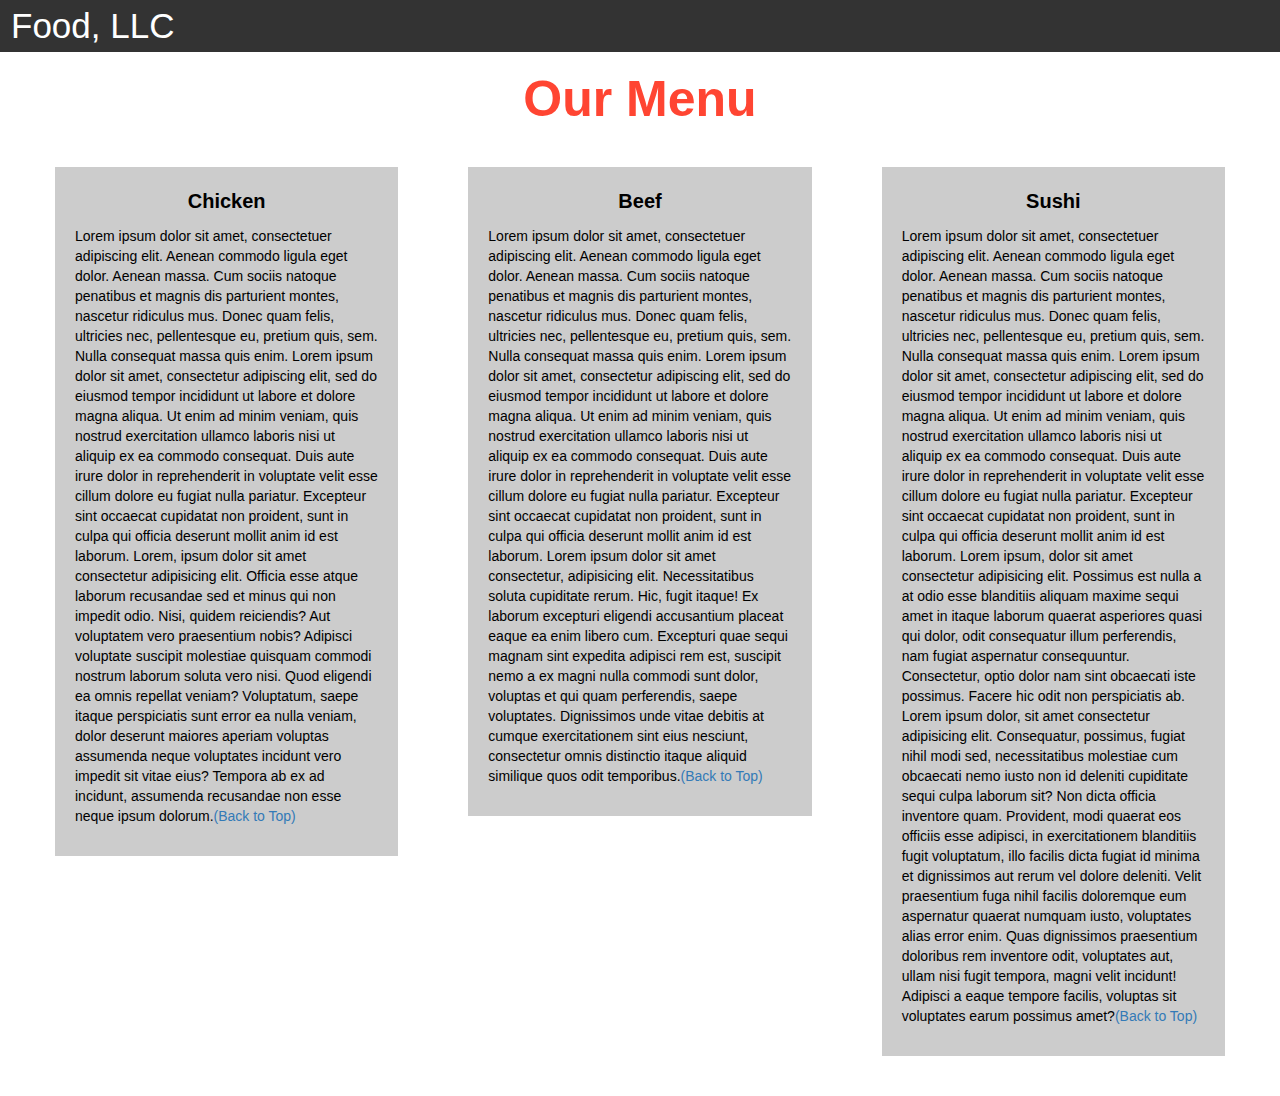
==== module-3/index.html @ 0eec6a7e "module-3" ====
<!DOCTYPE html>
<html lang="en">
<head>
    <meta charset="UTF-8">
    <meta name="viewport" content="width=device-width, initial-scale=1.0">
    <title>Module-3</title>
    <link rel="stylesheet" href="https://maxcdn.bootstrapcdn.com/bootstrap/3.3.7/css/bootstrap.min.css">
  <script src="https://ajax.googleapis.com/ajax/libs/jquery/3.3.1/jquery.min.js"></script>
  <script src="https://maxcdn.bootstrapcdn.com/bootstrap/3.3.7/js/bootstrap.min.js"></script>
  <link rel="stylesheet" type="text/css" href="style.css">
</head>
<body>
    <nav class="navbar" id="top">
        <div class="container-fluid">
      
          <div class="navbar-header">
            <button type="button" class="navbar-toggle" data-toggle="collapse" data-target="#myNavbar">rdf
              <span class="icon-bar"></span>
              <span class="icon-bar"></span>
              <span class="icon-bar"></span> 
            </button>
            <a class="navbar-brand" href="#">Food, LLC</a>
          </div>
      
          <div class="collapse" id="myNavbar">
            <ul class="nav navbar-nav visible-xs">
              <li><a class="menu-item" href="#">Chicken</a></li>
              <li><a class="menu-item" href="#">Beef</a></li> 
              <li><a class="menu-item" href="#">Sushi</a></li> 
            </ul>
          </div>
      
        </div>
      </nav>
      
      <h1 class="main-title">Our Menu</h1>
      
      
      
      <div class="row">
      
        <div class="col-lg-4 col-md-6 col-sm-12">
          <div class="content-box">
            <p class="item-name">Chicken</p>
            <p>Lorem ipsum dolor sit amet, consectetuer adipiscing elit. Aenean commodo ligula eget dolor. Aenean massa. Cum sociis natoque penatibus et magnis dis parturient montes, nascetur ridiculus mus. Donec quam felis, ultricies nec, pellentesque eu, pretium quis, sem. Nulla consequat massa quis enim. Lorem ipsum dolor sit amet, consectetur adipiscing elit, sed do eiusmod tempor incididunt ut labore et dolore magna aliqua. Ut enim ad minim veniam, quis nostrud exercitation ullamco laboris nisi ut aliquip ex ea commodo consequat. Duis aute irure dolor in reprehenderit in voluptate velit esse cillum dolore eu fugiat nulla pariatur. Excepteur sint occaecat cupidatat non proident, sunt in culpa qui officia deserunt mollit anim id est laborum. Lorem, ipsum dolor sit amet consectetur adipisicing elit. Officia esse atque laborum recusandae sed et minus qui non impedit odio. Nisi, quidem reiciendis? Aut voluptatem vero praesentium nobis? Adipisci voluptate suscipit molestiae quisquam commodi nostrum laborum soluta vero nisi. Quod eligendi ea omnis repellat veniam? Voluptatum, saepe itaque perspiciatis sunt error ea nulla veniam, dolor deserunt maiores aperiam voluptas assumenda neque voluptates incidunt vero impedit sit vitae eius? Tempora ab ex ad incidunt, assumenda recusandae non esse neque ipsum dolorum.<a href="#top">(Back to Top)</a></p>
          </div>
        </div>
      
        <div class="col-lg-4 col-md-6 col-sm-12">
          <div class="content-box">
            <p class="item-name">Beef</p>
            <p>Lorem ipsum dolor sit amet, consectetuer adipiscing elit. Aenean commodo ligula eget dolor. Aenean massa. Cum sociis natoque penatibus et magnis dis parturient montes, nascetur ridiculus mus. Donec quam felis, ultricies nec, pellentesque eu, pretium quis, sem. Nulla consequat massa quis enim. Lorem ipsum dolor sit amet, consectetur adipiscing elit, sed do eiusmod tempor incididunt ut labore et dolore magna aliqua. Ut enim ad minim veniam, quis nostrud exercitation ullamco laboris nisi ut aliquip ex ea commodo consequat. Duis aute irure dolor in reprehenderit in voluptate velit esse cillum dolore eu fugiat nulla pariatur. Excepteur sint occaecat cupidatat non proident, sunt in culpa qui officia deserunt mollit anim id est laborum. Lorem ipsum dolor sit amet consectetur, adipisicing elit. Necessitatibus soluta cupiditate rerum. Hic, fugit itaque! Ex laborum excepturi eligendi accusantium placeat eaque ea enim libero cum. Excepturi quae sequi magnam sint expedita adipisci rem est, suscipit nemo a ex magni nulla commodi sunt dolor, voluptas et qui quam perferendis, saepe voluptates. Dignissimos unde vitae debitis at cumque exercitationem sint eius nesciunt, consectetur omnis distinctio itaque aliquid similique quos odit temporibus.<a href="#top">(Back to Top)</a></p>
          </div>
        </div>
      
      
        <div class="col-lg-4 col-md-12 col-sm-12">
          <div class="content-box">
            <p class="item-name">Sushi</p>
            <p>Lorem ipsum dolor sit amet, consectetuer adipiscing elit. Aenean commodo ligula eget dolor. Aenean massa. Cum sociis natoque penatibus et magnis dis parturient montes, nascetur ridiculus mus. Donec quam felis, ultricies nec, pellentesque eu, pretium quis, sem. Nulla consequat massa quis enim. Lorem ipsum dolor sit amet, consectetur adipiscing elit, sed do eiusmod tempor incididunt ut labore et dolore magna aliqua. Ut enim ad minim veniam, quis nostrud exercitation ullamco laboris nisi ut aliquip ex ea commodo consequat. Duis aute irure dolor in reprehenderit in voluptate velit esse cillum dolore eu fugiat nulla pariatur. Excepteur sint occaecat cupidatat non proident, sunt in culpa qui officia deserunt mollit anim id est laborum. Lorem ipsum, dolor sit amet consectetur adipisicing elit. Possimus est nulla a at odio esse blanditiis aliquam maxime sequi amet in itaque laborum quaerat asperiores quasi qui dolor, odit consequatur illum perferendis, nam fugiat aspernatur consequuntur. Consectetur, optio dolor nam sint obcaecati iste possimus. Facere hic odit non perspiciatis ab. Lorem ipsum dolor, sit amet consectetur adipisicing elit. Consequatur, possimus, fugiat nihil modi sed, necessitatibus molestiae cum obcaecati nemo iusto non id deleniti cupiditate sequi culpa laborum sit? Non dicta officia inventore quam. Provident, modi quaerat eos officiis esse adipisci, in exercitationem blanditiis fugit voluptatum, illo facilis dicta fugiat id minima et dignissimos aut rerum vel dolore deleniti. Velit praesentium fuga nihil facilis doloremque eum aspernatur quaerat numquam iusto, voluptates alias error enim. Quas dignissimos praesentium doloribus rem inventore odit, voluptates aut, ullam nisi fugit tempora, magni velit incidunt! Adipisci a eaque tempore facilis, voluptas sit voluptates earum possimus amet?<a href="#top">(Back to Top)</a></p>
          </div>
        </div>
      
      </div>
      
</body>
</html>
---- module-3/style.css ----
.container-fluid{
	margin: 0;
	padding: 0;
}

.navbar{
	border-radius: 0px;
	background-color: rgba(0,0,0,0.8);
}

.navbar-brand{
  font-size: 35px;
  color: white;
  padding-left: 25px;
}

.navbar-brand:hover{
	color: white;
}

.nav{
	margin: 0;
	padding: 0;
}

.navbar-nav{
  font-size: 25px;
  text-align: center;
  margin: 0;
  padding: 0;
}

.navbar-toggle{
	border: 2px solid white;
	margin-right: 25px;
}

.icon-bar{
	background-color: white;
}


.main-title{
  margin-bottom: 15px;
  text-align: center;
  color: #ff4532;
  font-size: 50px;
  font-family: "Comic Sans MS", cursive, sans-serif;
  font-weight: bold;
}

li{
	box-sizing: border-box;
	width: 100%;
}

.menu-item{
	padding: 0;
	margin: 0;
	width: 100%;
	background-color: white;
	border-bottom: 1px solid black;
	color: black;
	display: block;
}

.menu-item:hover{
	background-color: rgba(0,0,0,0.9);
	color: rgba(0,0,0,0.4);
}



.row{
	margin: 20px;
}

.content-box{
	margin: 20px;
	width: auto;
	height: auto;
	color: black;
	background-color: rgba(0,0,0,0.2);
	font-family: "Comic Sans MS", cursive, sans-serif;
	padding: 20px;
}

.item-name{
	text-align: center;
	font-size: 20px;
	font-weight: bold;
}
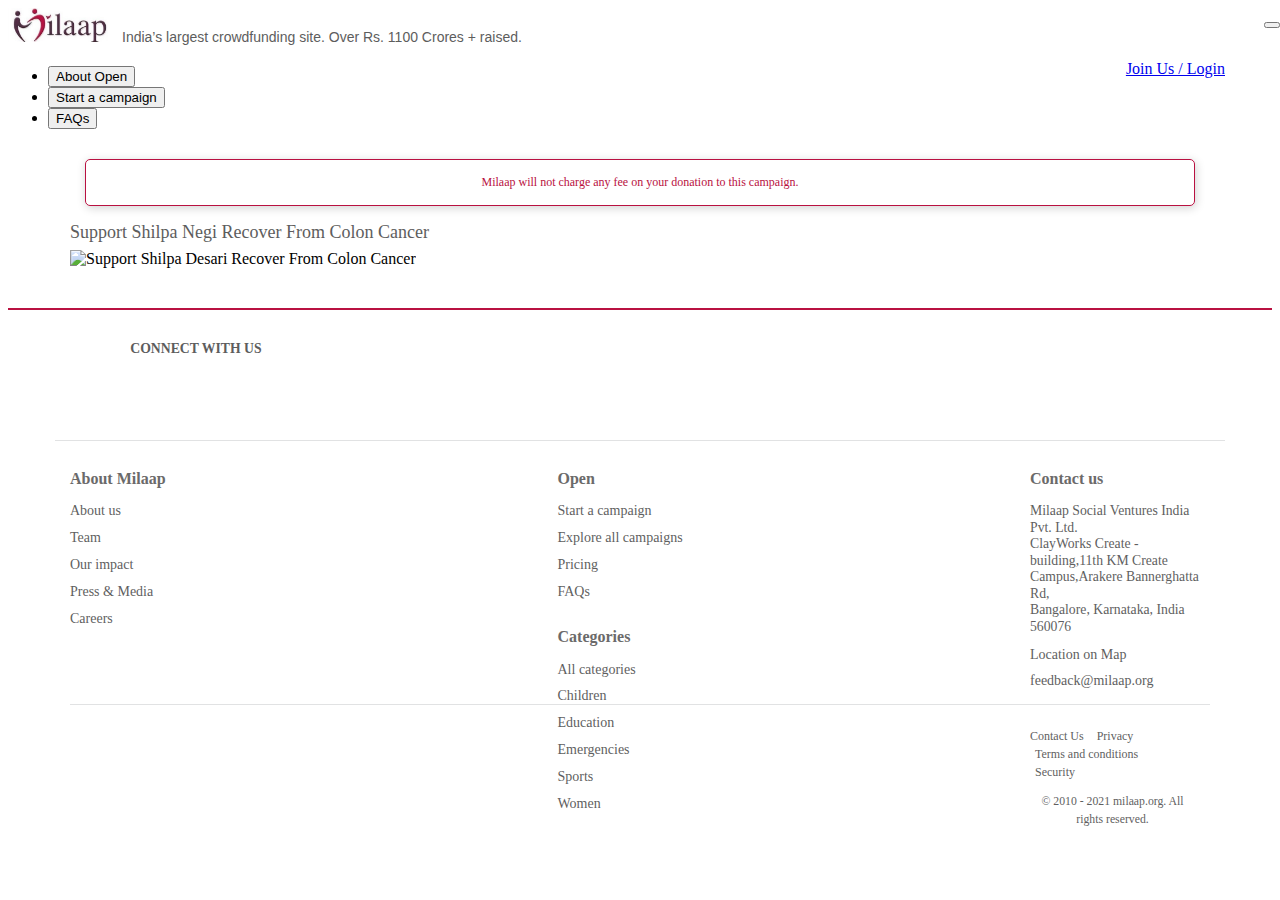
==== commit 10ed2e98: "Add files via upload" ====
--- a/module-3/index.html
+++ b/module-3/index.html
@@ -1,67 +1,197 @@
-<!DOCTYPE html>
-<html lang="en">
-<head>
-    <meta charset="UTF-8">
-    <meta name="viewport" content="width=device-width, initial-scale=1.0">
-    <title>Module-3</title>
-    <link rel="stylesheet" href="https://maxcdn.bootstrapcdn.com/bootstrap/3.3.7/css/bootstrap.min.css">
-  <script src="https://ajax.googleapis.com/ajax/libs/jquery/3.3.1/jquery.min.js"></script>
-  <script src="https://maxcdn.bootstrapcdn.com/bootstrap/3.3.7/js/bootstrap.min.js"></script>
-  <link rel="stylesheet" type="text/css" href="style.css">
-</head>
-<body>
-    <nav class="navbar" id="top">
-        <div class="container-fluid">
-      
-          <div class="navbar-header">
-            <button type="button" class="navbar-toggle" data-toggle="collapse" data-target="#myNavbar">rdf
-              <span class="icon-bar"></span>
-              <span class="icon-bar"></span>
-              <span class="icon-bar"></span> 
-            </button>
-            <a class="navbar-brand" href="#">Food, LLC</a>
-          </div>
-      
-          <div class="collapse" id="myNavbar">
-            <ul class="nav navbar-nav visible-xs">
-              <li><a class="menu-item" href="#">Chicken</a></li>
-              <li><a class="menu-item" href="#">Beef</a></li> 
-              <li><a class="menu-item" href="#">Sushi</a></li> 
-            </ul>
-          </div>
-      
-        </div>
-      </nav>
-      
-      <h1 class="main-title">Our Menu</h1>
-      
-      
-      
-      <div class="row">
-      
-        <div class="col-lg-4 col-md-6 col-sm-12">
-          <div class="content-box">
-            <p class="item-name">Chicken</p>
-            <p>Lorem ipsum dolor sit amet, consectetuer adipiscing elit. Aenean commodo ligula eget dolor. Aenean massa. Cum sociis natoque penatibus et magnis dis parturient montes, nascetur ridiculus mus. Donec quam felis, ultricies nec, pellentesque eu, pretium quis, sem. Nulla consequat massa quis enim. Lorem ipsum dolor sit amet, consectetur adipiscing elit, sed do eiusmod tempor incididunt ut labore et dolore magna aliqua. Ut enim ad minim veniam, quis nostrud exercitation ullamco laboris nisi ut aliquip ex ea commodo consequat. Duis aute irure dolor in reprehenderit in voluptate velit esse cillum dolore eu fugiat nulla pariatur. Excepteur sint occaecat cupidatat non proident, sunt in culpa qui officia deserunt mollit anim id est laborum. Lorem, ipsum dolor sit amet consectetur adipisicing elit. Officia esse atque laborum recusandae sed et minus qui non impedit odio. Nisi, quidem reiciendis? Aut voluptatem vero praesentium nobis? Adipisci voluptate suscipit molestiae quisquam commodi nostrum laborum soluta vero nisi. Quod eligendi ea omnis repellat veniam? Voluptatum, saepe itaque perspiciatis sunt error ea nulla veniam, dolor deserunt maiores aperiam voluptas assumenda neque voluptates incidunt vero impedit sit vitae eius? Tempora ab ex ad incidunt, assumenda recusandae non esse neque ipsum dolorum.<a href="#top">(Back to Top)</a></p>
-          </div>
-        </div>
-      
-        <div class="col-lg-4 col-md-6 col-sm-12">
-          <div class="content-box">
-            <p class="item-name">Beef</p>
-            <p>Lorem ipsum dolor sit amet, consectetuer adipiscing elit. Aenean commodo ligula eget dolor. Aenean massa. Cum sociis natoque penatibus et magnis dis parturient montes, nascetur ridiculus mus. Donec quam felis, ultricies nec, pellentesque eu, pretium quis, sem. Nulla consequat massa quis enim. Lorem ipsum dolor sit amet, consectetur adipiscing elit, sed do eiusmod tempor incididunt ut labore et dolore magna aliqua. Ut enim ad minim veniam, quis nostrud exercitation ullamco laboris nisi ut aliquip ex ea commodo consequat. Duis aute irure dolor in reprehenderit in voluptate velit esse cillum dolore eu fugiat nulla pariatur. Excepteur sint occaecat cupidatat non proident, sunt in culpa qui officia deserunt mollit anim id est laborum. Lorem ipsum dolor sit amet consectetur, adipisicing elit. Necessitatibus soluta cupiditate rerum. Hic, fugit itaque! Ex laborum excepturi eligendi accusantium placeat eaque ea enim libero cum. Excepturi quae sequi magnam sint expedita adipisci rem est, suscipit nemo a ex magni nulla commodi sunt dolor, voluptas et qui quam perferendis, saepe voluptates. Dignissimos unde vitae debitis at cumque exercitationem sint eius nesciunt, consectetur omnis distinctio itaque aliquid similique quos odit temporibus.<a href="#top">(Back to Top)</a></p>
-          </div>
-        </div>
-      
-      
-        <div class="col-lg-4 col-md-12 col-sm-12">
-          <div class="content-box">
-            <p class="item-name">Sushi</p>
-            <p>Lorem ipsum dolor sit amet, consectetuer adipiscing elit. Aenean commodo ligula eget dolor. Aenean massa. Cum sociis natoque penatibus et magnis dis parturient montes, nascetur ridiculus mus. Donec quam felis, ultricies nec, pellentesque eu, pretium quis, sem. Nulla consequat massa quis enim. Lorem ipsum dolor sit amet, consectetur adipiscing elit, sed do eiusmod tempor incididunt ut labore et dolore magna aliqua. Ut enim ad minim veniam, quis nostrud exercitation ullamco laboris nisi ut aliquip ex ea commodo consequat. Duis aute irure dolor in reprehenderit in voluptate velit esse cillum dolore eu fugiat nulla pariatur. Excepteur sint occaecat cupidatat non proident, sunt in culpa qui officia deserunt mollit anim id est laborum. Lorem ipsum, dolor sit amet consectetur adipisicing elit. Possimus est nulla a at odio esse blanditiis aliquam maxime sequi amet in itaque laborum quaerat asperiores quasi qui dolor, odit consequatur illum perferendis, nam fugiat aspernatur consequuntur. Consectetur, optio dolor nam sint obcaecati iste possimus. Facere hic odit non perspiciatis ab. Lorem ipsum dolor, sit amet consectetur adipisicing elit. Consequatur, possimus, fugiat nihil modi sed, necessitatibus molestiae cum obcaecati nemo iusto non id deleniti cupiditate sequi culpa laborum sit? Non dicta officia inventore quam. Provident, modi quaerat eos officiis esse adipisci, in exercitationem blanditiis fugit voluptatum, illo facilis dicta fugiat id minima et dignissimos aut rerum vel dolore deleniti. Velit praesentium fuga nihil facilis doloremque eum aspernatur quaerat numquam iusto, voluptates alias error enim. Quas dignissimos praesentium doloribus rem inventore odit, voluptates aut, ullam nisi fugit tempora, magni velit incidunt! Adipisci a eaque tempore facilis, voluptas sit voluptates earum possimus amet?<a href="#top">(Back to Top)</a></p>
-          </div>
-        </div>
-      
-      </div>
-      
-</body>
+<!DOCTYPE html>
+<html lang="en">
+
+<head>
+  <meta charset="UTF-8">
+  <meta http-equiv="X-UA-Compatible" content="IE=edge">
+  <meta name="viewport" content="width=device-width, initial-scale=1.0">
+  <title>Milaap</title>
+  <!-- Updates In Every 3 days-->
+  <!-- CSS -->
+  <link rel="stylesheet" href="style.css">
+  <link href="https://cdn.jsdelivr.net/npm/bootstrap@5.0.0-beta2/dist/css/bootstrap.min.css" rel="stylesheet"
+    integrity="sha384-BmbxuPwQa2lc/FVzBcNJ7UAyJxM6wuqIj61tLrc4wSX0szH/Ev+nYRRuWlolflfl" crossorigin="anonymous">
+  <!-- jQuery and JS bundle w/ Popper.js -->
+  <script src="https://cdn.jsdelivr.net/npm/bootstrap@5.0.0-beta2/dist/js/bootstrap.bundle.min.js"
+    integrity="sha384-b5kHyXgcpbZJO/tY9Ul7kGkf1S0CWuKcCD38l8YkeH8z8QjE0GmW1gYU5S9FOnJ0"
+    crossorigin="anonymous"></script>
+  <script src="https://kit.fontawesome.com/b1d94949f4.js" crossorigin="anonymous"></script>
+</head>
+
+<body>
+  <nav class="navbar navbar-expand-lg navbar-light bg-light border-bottom">
+    <div class="container-fluid">
+
+      <a class="navbar-brand" href="https://milaap.org/"><img src="Milaap.jpg" alt="milaap"
+          style="height: 34px; width: 100px;margin-top: 0%;margin-left:0px"></a>
+      <div class="header-tagline">
+        <a href="https://milaap.org/" style="color: #5d5d5d; position:relative;right:0px">
+          India’s largest crowdfunding site. Over
+          Rs. 1100 Crores + raised.
+        </a>
+      </div>
+
+      <a  style="position: absolute;right:55px;top:60px" class="text-secondary" style="text-decoration:none" href="https://milaap.org/users/sign-in">Join Us / Login</a>
+      <div class="btn-group" >
+        <button style="position: absolute;right: 0px; top: 22px;"  type="button" class="btn " data-bs-toggle="dropdown" data-bs-display="static" aria-expanded="false">
+          <span class="navbar-toggler-icon"></span>
+        </button>
+        <ul class="dropdown-menu dropdown-menu-end dropdown-menu-lg-start">
+          <li><button class="dropdown-item" type="button">About Open</button></li>
+          <li><button class="dropdown-item" type="button">Start a campaign</button></li>
+          <li><button class="dropdown-item" type="button">FAQs</button></li>
+        </ul>
+      </div>
+
+
+    </div>
+  </nav>
+<div class="campaign-no-overlay " style="margin-top: 30px;" >
+
+  <div class="container">
+    <div class="col-md-10 col-centered">
+      <div class="urgent-flag">
+        Milaap will not charge any fee on your donation to this campaign.
+      </div>
+    </div>
+  </div>
+  
+  <div class="container" id="campaign-show-page">
+    <div class="clearfix">
+      <h2 class="campaign-title">Support Shilpa Negi Recover From Colon Cancer</h2>
+    </div>
+    <div class="campaign-banner">  
+      <div class="carousel-card campaign-banner-carousel" id="campaign-carousel">
+        <div id="campaignCarousel" class="carousel slide" data-interval="4000" data-ride="carousel" style="touch-action: pan-y; user-select: none; -webkit-user-drag: none; -webkit-tap-highlight-color: rgba(0, 0, 0, 0);">
+          <div class="carousel-inner">
+    
+            <!-- Carousel items -->
+              <div class="item active">
+                <div class="banner-wrapper campaign-cover-image image-772752">
+                  <img alt="Support Shilpa Desari Recover From Colon Cancer" class="img-responsive" height="452" width="603" src="/medical_1553587798_1586086793.jpg">
+                </div>
+              </div>
+          </div>
+        </div>
+      </div>
+    </div>
+  </div>
+</div>
+
+  <div class="footer-new">
+    <div class="container">
+      <div class="row">
+        <div class=" col-xs-12">
+          <div class="social-links">
+            <p class="h3 text-bold">CONNECT WITH US</p>
+            <a href="https://www.facebook.com/milaap" class="fa-stack">
+              <i class="fa fa-circle fa-stack-2x"></i>
+              <i class="fa fa-facebook fa-stack-1x fa-inverse"></i>
+              <!-- <span class="sr-only">Milaap on Facebook</span> -->
+            </a>
+            <a href="https://www.twitter.com/milaapdotorg" class="fa-stack">
+              <i class="fa fa-circle fa-stack-2x"></i>
+              <i class="fa fa-twitter fa-stack-1x fa-inverse"></i>
+              <!-- <span class="sr-only">Milaap on Twitter</span> -->
+            </a>
+            <a href="https://www.linkedin.com/company/909539" class="fa-stack">
+              <i class="fa fa-circle fa-stack-2x"></i>
+              <i class="fa fa-linkedin fa-stack-1x fa-inverse"></i>
+              <!-- <span class="sr-only">Milaap on LinkedIn</span> -->
+            </a>
+            <a href="https://plus.google.com/+milaap" class="fa-stack">
+              <i class="fa fa-circle fa-stack-2x"></i>
+              <i class="fa fa-google-plus fa-stack-1x fa-inverse"></i>
+              <!-- <span class="sr-only">Milaap on Google Plus</span> -->
+            </a>
+            <a href="https://www.youtube.com/milaapdotorg" class="fa-stack">
+              <i class="fa fa-circle fa-stack-2x"></i>
+              <i class="fa fa-youtube fa-stack-1x fa-inverse"></i>
+              <!-- <span class="sr-only">Milaap on YouTube</span> -->
+            </a>
+          </div>
+
+        </div>
+        
+      </div>
+      <div class="row">
+        <div class="footer-links">
+          <div class="col-md-3 col-sm-4 col-xs-5 footer-links-section">
+            <h2 class="h4">About Milaap</h2>
+            <ul class="list-unstyled" >
+              <li><a href="/about-us/overview" style="text-decoration: none;">About us</a></li>
+              <li><a href="/about-us/team" style="text-decoration: none;">Team</a></li>
+              <li><a href="/about-us/impact" style="text-decoration: none;">Our impact</a></li>
+              <li><a href="/press" style="text-decoration: none;">Press &amp; Media</a></li>
+              <li><a href="/milaap-openings" style="text-decoration: none;">Careers</a></li>
+            </ul>
+          </div>
+          <div class="col-md-3 col-sm-4 col-xs-5 footer-links-section">
+            <h2 class="h4">Open</h2>
+            <ul class="list-unstyled">
+              <li><a href="/fundraisers/new" style="text-decoration: none;">Start a campaign</a></li>
+              <li><a href="/crowdfunding/fundraisers" style="text-decoration: none;">Explore all campaigns</a></li>
+              <li><a href="/crowdfunding/pricing" style="text-decoration: none;">Pricing</a></li>
+              <li><a href="https://faq.milaap.org/" style="text-decoration: none;">FAQs</a></li>
+            </ul>
+          </div>
+          <div class="col-md-3 col-sm-4 col-xs-5 footer-links-section">
+            <h2 class="h4">Categories</h2>
+            <ul class="list-unstyled">
+              <li><a href="/crowdfunding/fundraisers" style="text-decoration: none;">All categories</a></li>
+              <li><a href="/crowdfunding/fundraisers?filter[category_id]=3" style="text-decoration: none;">Children</a></li>
+              <li><a href="/crowdfunding/fundraisers?filter[category_id]=5" style="text-decoration: none;">Education</a></li>
+              <li><a href="/crowdfunding/fundraisers?filter[category_id]=7" style="text-decoration: none;">Emergencies</a></li>
+              <li><a href="/crowdfunding/fundraisers?filter[category_id]=14" style="text-decoration: none;">Sports</a></li>
+              <li><a href="/crowdfunding/fundraisers?filter[category_id]=16" style="text-decoration: none;">Women</a></li>
+            </ul>
+          </div>
+          <div class="col-md-4 col-sm-8 col-xs-6 footer-links-section">
+            <h2 class="h4">Contact us</h2>
+            <ul class="list-unstyled">
+              <li>
+                <p>Milaap Social Ventures India Pvt. Ltd.<br>ClayWorks Create - building,11th KM Create Campus,Arakere
+                  Bannerghatta Rd,<br>Bangalore, Karnataka, India 560076</p>
+              </li>
+              <li><a href="https://goo.gl/maps/J2NjE" style="text-decoration: none;" target="_blank"><i class="fa fa-map-marker"></i> Location on
+                  Map</a></li>
+              <li><i class="fa fa-envelope"></i> <a
+                  href="https://mail.google.com/mail/?view=cm&amp;fs=1&amp;tf=1&amp;to=feedback@milaap.org&amp;su=Mail from Our Site"
+                  target="_blank" style="text-decoration: none;">feedback@milaap.org</a></li>
+            </ul>
+          </div>
+
+
+        </div>
+      </div>
+      <div id="page-footer" class="page-footer" role="contentinfo">
+        <div class="col-md-6 no-left-pad">
+          <nav>
+            <ul class="list-unstyled list-inline">
+              <li><a style="text-decoration: none;" href="/contact-us">Contact Us</a></li>
+              <li><a style="text-decoration: none;" href="/privacy-policy">Privacy</a></li>
+              <li><a style="text-decoration: none;" href="/about-us/terms-and-conditions">Terms and conditions</a></li>
+              <li><a style="text-decoration: none;" href="/security">Security</a></li>
+            </ul>
+          </nav>
+        </div>
+        <div class="col-md-6 no-left-pad">
+          <p class="copyright">© 2010 - 2021 milaap.org. All rights reserved.</p>
+        </div>
+      </div>
+
+
+
+    </div>
+  </div>
+
+
+
+
+
+  <!-- <div data-reactroot="" class="support-popover-container"><a href="javascript:void(0)" class="popover-btn"><img src="//assets.milaap.org/assets/support/support-026639827351db2f76f01cb2405a636907a4b4ea56506f138364b541f9518a4d.png" alt="support">react-text: 4 /react-text<span class="support-link">Contact us</span></a><div id="email-popup-container" class="email-popup-container"></div><div id="email-thank-you-container" class="email-thank-you-container"></div></div> -->
+
+
+</body>
+
 </html>--- a/module-3/style.css
+++ b/module-3/style.css
@@ -1,93 +1,313 @@
-
-.container-fluid{
-	margin: 0;
-	padding: 0;
-}
-
-.navbar{
-	border-radius: 0px;
-	background-color: rgba(0,0,0,0.8);
-}
-
-.navbar-brand{
-  font-size: 35px;
-  color: white;
-  padding-left: 25px;
-}
-
-.navbar-brand:hover{
-	color: white;
-}
-
-.nav{
-	margin: 0;
-	padding: 0;
-}
-
-.navbar-nav{
-  font-size: 25px;
-  text-align: center;
-  margin: 0;
-  padding: 0;
-}
-
-.navbar-toggle{
-	border: 2px solid white;
-	margin-right: 25px;
-}
-
-.icon-bar{
-	background-color: white;
-}
-
-
-.main-title{
-  margin-bottom: 15px;
-  text-align: center;
-  color: #ff4532;
-  font-size: 50px;
-  font-family: "Comic Sans MS", cursive, sans-serif;
-  font-weight: bold;
-}
-
-li{
-	box-sizing: border-box;
-	width: 100%;
-}
-
-.menu-item{
-	padding: 0;
-	margin: 0;
-	width: 100%;
-	background-color: white;
-	border-bottom: 1px solid black;
-	color: black;
-	display: block;
-}
-
-.menu-item:hover{
-	background-color: rgba(0,0,0,0.9);
-	color: rgba(0,0,0,0.4);
-}
-
-
-
-.row{
-	margin: 20px;
-}
-
-.content-box{
-	margin: 20px;
-	width: auto;
-	height: auto;
-	color: black;
-	background-color: rgba(0,0,0,0.2);
-	font-family: "Comic Sans MS", cursive, sans-serif;
-	padding: 20px;
-}
-
-.item-name{
-	text-align: center;
-	font-size: 20px;
-	font-weight: bold;
-}
+* {
+    box-sizing: border-box;
+}
+.urgent-flag {
+    border: 1px solid #b91141;
+    border-radius: 5px;
+    padding: 15px 0px;
+    text-align: center;
+    color: #b91141;
+    font-size: 12px;
+    font-weight: 500;
+    margin-top: 15px;
+    box-shadow: 1px 2px 10px 0px rgb(0 0 0 / 18%);
+}
+.header-tagline {
+    display: inline-block;
+    box-sizing: border-box;
+    margin-top: 17px;
+    margin-left: 10px;
+    color: #5d5d5d;
+    font-family: "Open Sans", sans-serif;
+    font-size: 14px;
+    line-height: 1.7;
+}
+
+.header-tagline a {
+    text-decoration: none;
+}
+
+
+/* footer */
+.footer-new {
+    background: #f7f7f7;
+    color: #5f5f5f;
+    padding: 20px 0;
+    border-top: 2px solid #b91141;
+    font-size: 14px;
+    margin-top: 40px;
+    display: block;
+    font-family: var(--bs-font-sans-serif);
+    font-weight: 400;
+    line-height: 1.5;
+    background-color: #fff;
+    -webkit-tap-highlight-color: transparent;
+}
+
+
+.container {
+    margin-right: auto;
+    margin-left: auto;
+    padding-left: 15px;
+    padding-right: 15px;
+}
+.col-xs-12 {
+    width: 100%;
+}
+@media (min-width: 768px){
+    .container {
+        width: 750px;
+    }
+    .social-links {
+        display: table;
+    }
+    .social-links p {
+        margin-top: 10px;
+    }
+    .social-links a {
+        font-size: 1.8em;
+    }
+    .footer-links-section {
+        height: auto;
+    }
+    p, h4, .h4 {
+        font-size: 98%;
+    }
+    .fa{
+        display:none
+    }
+
+}
+
+@media (min-width: 992px){
+
+    .container {
+        width: 970px;
+    }
+}@media (min-width: 576px){
+
+    .col-sm-4 {
+        flex: 0 0 auto;
+        width: 33.3333333333%
+    }
+}
+
+
+@media (min-width: 1200px){
+
+    .container {
+        width: 1170px;
+    }
+}
+.row {
+    margin-left: -15px;
+    margin-right: -15px;
+}
+.social-links {
+    text-align: center;
+    margin-bottom: 20px;
+}
+.footer-new a {
+    color: #5f5f5f;
+}
+.fa-stack {
+    position: relative;
+    display: inline-block;
+    width: 2em;
+    height: 2em;
+    line-height: 2em;
+    vertical-align: middle;
+}
+.footer-links {
+    padding-top: 15px;
+    border-top: 1px solid #e1e2e3;
+}
+.footer-links-section {
+    min-height: 210px;
+}
+
+
+
+.footer-new .h4 {
+    color: #6b6a6a;
+    font-size: 16px;
+    font-weight: bold;
+}
+h4, .h4, h5, .h5, h6, .h6 {
+    margin-top: 11.5px;
+    margin-bottom: 11.5px;
+}
+.list-unstyled, .list-inline {
+    padding-left: 0;
+    list-style: none;
+}
+ul, ol {
+    margin-top: 0;
+    margin-bottom: 11.5px;
+}
+ul {
+    display: block;
+    margin-block-start: 1em;
+    margin-block-end: 1em;
+    margin-inline-start: 0px;
+    margin-inline-end: 0px;
+    padding-inline-start: 40px;
+}
+.footer-new .h4 {
+    color: #6b6a6a;
+    font-size: 16px;
+    font-weight: bold;
+}
+h1, h2, h3, h4, h5, h6, .h1, .h2, .h3, .h4, .h5, .h6 {
+    font-weight: 600;
+    color: #5d5d5d;
+    line-height: 1.34;
+}
+.sr-only {
+    position: absolute;
+    width: 1px;
+    height: 1px;
+    margin: -1px;
+    padding: 0;
+    overflow: hidden;
+    clip: rect(0, 0, 0, 0);
+    border: 0;
+}
+.footer-links-section li {
+    margin-bottom: 10px;
+    line-height: 1.2;
+}
+li {
+    display: list-item;
+    text-align: -webkit-match-parent;
+    text-decoration: none;
+}
+
+
+
+/* social link */
+
+.addthis-smartlayers, div#at4-follow, div#at4-share, div#at4-thankyou, div#at4-whatsnext {
+    padding: 0;
+    margin: 0;
+}
+#at4-follow-label, #at4-share-label, #at4-whatsnext-label, .at4-recommended-label.hidden {
+    padding: 0;
+    border: none;
+    background: none;
+    position: absolute;
+    top: 0;
+    left: 0;
+    height: 0;
+    width: 0;
+    overflow: hidden;
+    text-indent: -9999em;
+}
+#at4-share, #at4-soc {
+    top: 20% !important;
+    bottom: auto;
+}
+.slideInDown.addthis-animated, .slideInLeft.addthis-animated, .slideInRight.addthis-animated, .slideInUp.addthis-animated, .slideOutDown.addthis-animated, .slideOutLeft.addthis-animated, .slideOutRight.addthis-animated, .slideOutUp.addthis-animated {
+    animation-duration: .4s;
+}
+.slideInLeft {
+    animation-name: slideInLeft;
+}
+.addthis-animated {
+    animation-fill-mode: both;
+    animation-timing-function: ease-out;
+    animation-duration: .3s;
+}
+.atss-left {
+    left: 0;
+    float: left;
+    right: auto;
+}
+
+.atss {
+    position: fixed;
+    top: 20%;
+    width: 3pc;
+    z-index: 100020;
+    background: none;
+}
+div.at-share-close-control.ats-gray, div.at-share-open-control-left.ats-gray, div.at-share-open-control-right.ats-gray {
+    background: #f2f2f2;
+}
+.at4-hide {
+    display: none!important;
+    opacity: 0!important;
+}
+.at-share-open-control-left {
+    position: fixed;
+    z-index: 100020;
+    left: 0;
+    width: 22px;
+}
+.col-xs-5 {
+    width: 41.6666666667%;
+    float:left;
+}
+.col-xs-12, .col-sm-12, .col-md-12, .col-lg-12, .col-xs-11, .col-sm-11, .col-md-11, .col-lg-11, .col-xs-10, .col-sm-10, .col-md-10, .col-lg-10, .col-xs-9, .col-sm-9, .col-md-9, .col-lg-9, .col-xs-8, .col-sm-8, .col-md-8, .col-lg-8, .col-xs-7, .col-sm-7, .col-md-7, .col-lg-7, .col-xs-6, .col-sm-6, .col-md-6, .col-lg-6, .col-xs-5, .col-sm-5, .col-md-5, .col-lg-5, .col-xs-4, .col-sm-4, .col-md-4, .col-lg-4, .col-xs-3, .col-sm-3, .col-md-3, .col-lg-3, .col-xs-2, .col-sm-2, .col-md-2, .col-lg-2, .col-xs-1, .col-sm-1, .col-md-1, .col-lg-1 {
+    position: relative;
+    min-height: 1px;
+    padding-left: 15px;
+    padding-right: 15px;
+}
+
+
+.footer-new .page-footer {
+    background: transparent;
+    padding-bottom: 0;
+}
+
+
+.page-footer {
+    font-size: 12px;
+    padding-top: 10px;
+    border-top: 1px solid #e1e2e3;
+    color: #5f5f5f;
+}
+.no-left-pad {
+    padding-left: 0 !important;
+}
+nav {display: block;}
+
+
+.list-unstyled, .list-inline {
+    padding-left: 0;
+    list-style: none;
+    text-decoration: none;
+}
+.list-inline>li:first-child {
+    padding-left: 0;
+}
+.list-inline>li {
+    display: inline-block;
+    padding-left: 5px;
+    padding-right: 5px;
+}
+.footer-new a {
+    color: #5f5f5f;
+    
+}
+.page-footer .copyright {
+    margin-top: 10px;
+    text-align: center;
+}
+p {
+    margin: 0 0 11.5px;
+}
+
+/* main container */
+.campaign-no-overlay .campaign-title {
+    margin-bottom: 6px;
+    font-size: 18px;
+    margin-top: 15px;
+    font-weight: 400;
+    line-height: 1.3;
+    
+}
+.campaign-title{
+    color: #5d5d5d;
+}